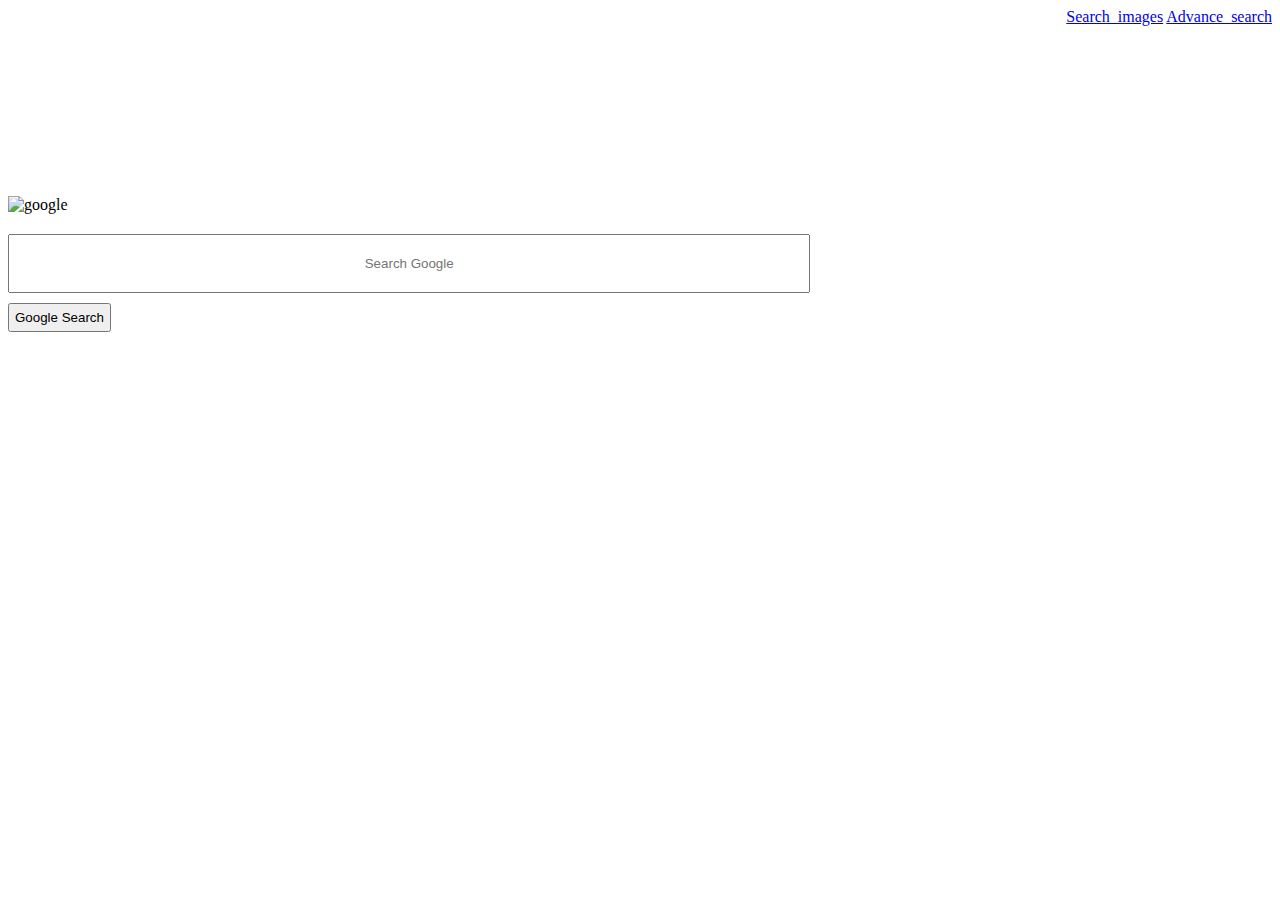
==== search/index.html @ 27912eaf "search page done im feeling lucky is remaining" ====
<!DOCTYPE html>
<html lang="en">
    <head>
        <title>Search</title>
        <meta name="viewport" content="width=device-width, initial-scale=1.0">
        <link rel="stylesheet" href="index1.css">
        <link rel="stylesheet" href="https://stackpath.bootstrapcdn.com/bootstrap/4.5.0/css/bootstrap.min.css" integrity="sha384-9aIt2nRpC12Uk9gS9baDl411NQApFmC26EwAOH8WgZl5MYYxFfc+NcPb1dKGj7Sk" crossorigin="anonymous">
       
        </style>
    </head>
    <body  >
        <nav  class="nav2 bg-light" >
                <a href = "image_search.html" class="navbar-brand" >Search_images</a>
                <a href = "advance_search.html" class="navbar-brand " >Advance_search</a>
        </nav>
        <div class="container">
            <div class="row justify-content-center im"> 
                <div >    
                    <img src="F:\web with javascript and Django\project0\search\images\google2.0.1.jpg" alt="google" class="image-fluid image">
                </div> 
            </div>
        </div>
        <div class="container">   
             
                <form action="https://google.com/search">  
                        <div class="row justify-content-center">
                            <input type="text" autocomplete="off" name="q" placeholder="Search Google" class="search_field border border-info rounded-pill form-control  col-md-12  col-xl-6"id="inlineFormInputName">
                        </div>
                        <div class="row justify-content-center">
                            <input type="submit" value="Google Search" class="search_button btn btn-primary"  >
                        </div>           
                 </form>
           
        </div>
    </body>
</html>
---- search/index1.css ----
input::backdrop{
    align-content: center;
}
.nav2{
    text-align: right;
   
}
.links{
        margin-left: 20px;
        margin-right: 5px;
}
.image{

    height: 100px;
    width:270px;
    margin-left: auto;
    margin-right:auto;
}
.im{
   margin-top: 170px;
}
.search_button{
    margin-top: 10px;
    /* text-align: center; */
    padding:5px;
}

.search_field{
    width:60%;
    text-align: center;
    padding: 20px;
    margin-top:20px;
    margin-right:auto;
    margin-left: auto;
    
}
.rounded-pill{
    outline: none;
}
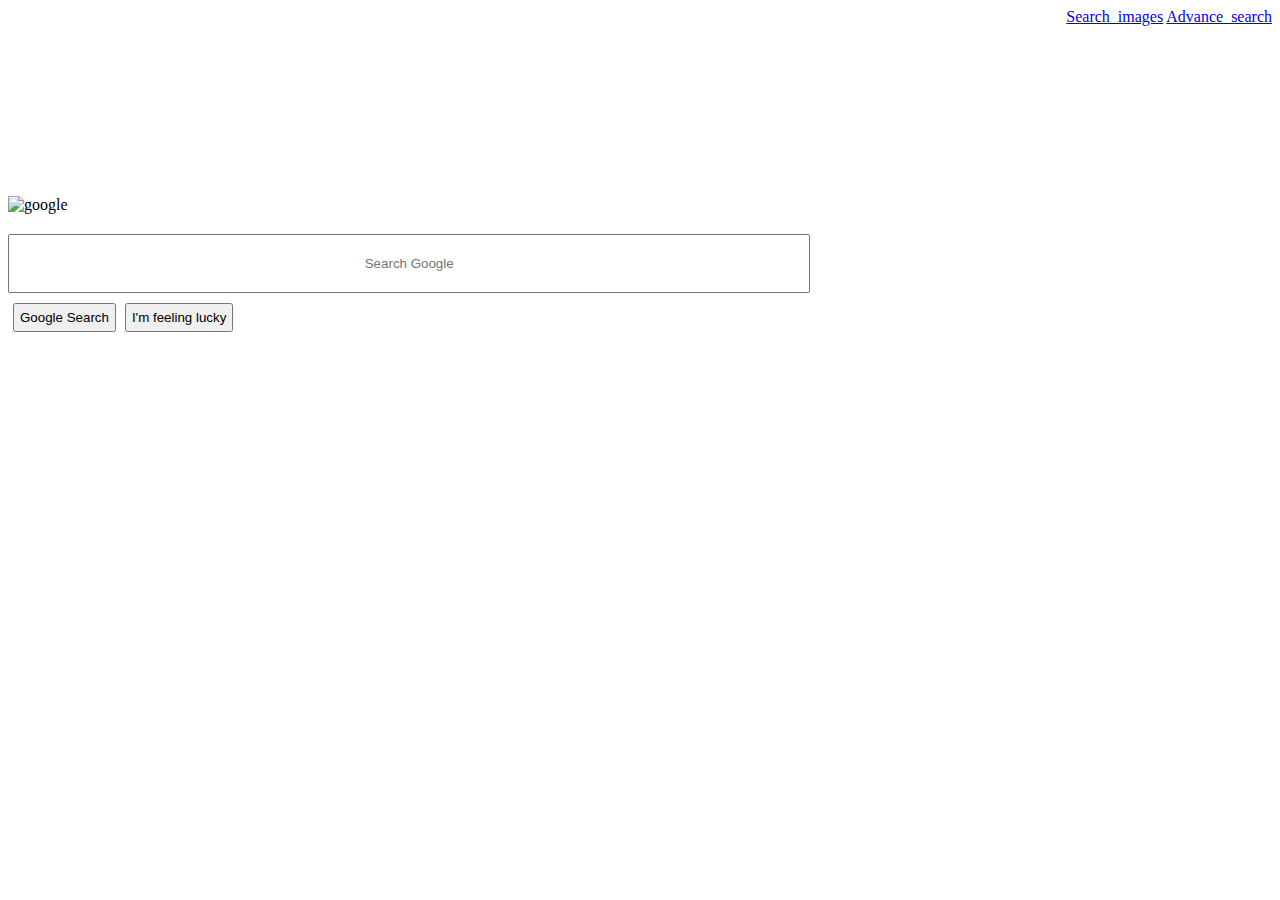
==== commit a6f3b732: "added feelinglucky button on search page on feeling lucky branch" ====
--- a/search/index.html
+++ b/search/index.html
@@ -16,18 +16,19 @@
         <div class="container">
             <div class="row justify-content-center im"> 
                 <div >    
-                    <img src="F:\web with javascript and Django\project0\search\images\google2.0.1.jpg" alt="google" class="image-fluid image">
+                    <img src="F:\web_with_javascript_and_Django\project0\Saarch\search\images\google2.0.1.jpg" alt="google" class="image-fluid image">
                 </div> 
             </div>
         </div>
         <div class="container">   
              
-                <form action="https://google.com/search">  
+                <form method = "GET" action="https://google.com/search">  
                         <div class="row justify-content-center">
                             <input type="text" autocomplete="off" name="q" placeholder="Search Google" class="search_field border border-info rounded-pill form-control  col-md-12  col-xl-6"id="inlineFormInputName">
                         </div>
                         <div class="row justify-content-center">
-                            <input type="submit" value="Google Search" class="search_button btn btn-primary"  >
+                            <input type="submit" value="Google Search" class="search_button btn btn-light"  >
+                            <input type="submit" id="lucky" name="btnI" value="I'm feeling lucky" class="search_button btn btn-light"  >
                         </div>           
                  </form>
            
--- a/search/index1.css
+++ b/search/index1.css
@@ -23,6 +23,7 @@
     margin-top: 10px;
     /* text-align: center; */
     padding:5px;
+    margin-left: 5px;
 }
 
 .search_field{
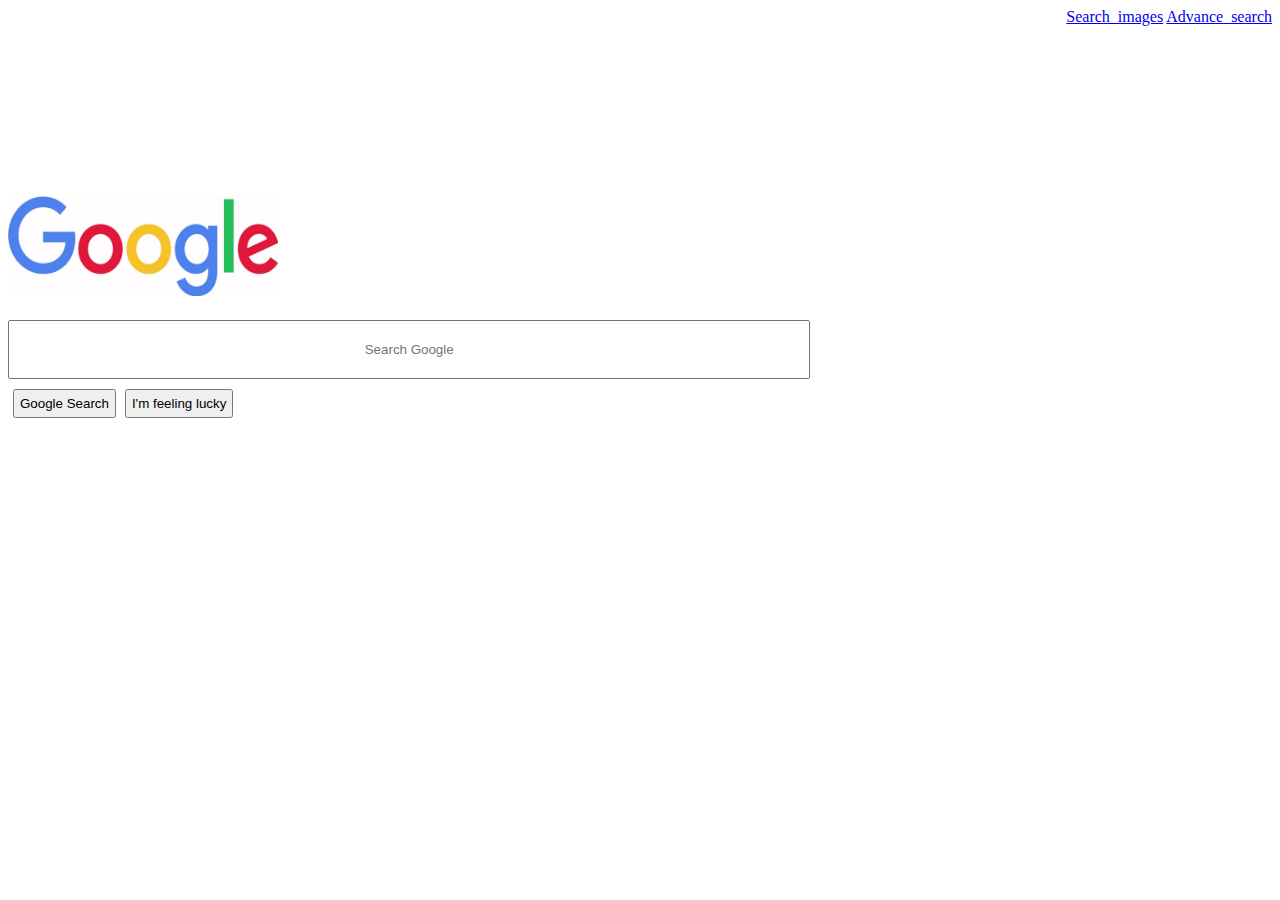
==== commit ff9eb70a: "search images page developed" ====
--- a/search/index.html
+++ b/search/index.html
@@ -1,14 +1,14 @@
 <!DOCTYPE html>
 <html lang="en">
+
     <head>
         <title>Search</title>
         <meta name="viewport" content="width=device-width, initial-scale=1.0">
         <link rel="stylesheet" href="index1.css">
         <link rel="stylesheet" href="https://stackpath.bootstrapcdn.com/bootstrap/4.5.0/css/bootstrap.min.css" integrity="sha384-9aIt2nRpC12Uk9gS9baDl411NQApFmC26EwAOH8WgZl5MYYxFfc+NcPb1dKGj7Sk" crossorigin="anonymous">
-       
-        </style>
     </head>
-    <body  >
+
+    <body >
         <nav  class="nav2 bg-light" >
                 <a href = "image_search.html" class="navbar-brand" >Search_images</a>
                 <a href = "advance_search.html" class="navbar-brand " >Advance_search</a>
@@ -16,7 +16,7 @@
         <div class="container">
             <div class="row justify-content-center im"> 
                 <div >    
-                    <img src="F:\web_with_javascript_and_Django\project0\Saarch\search\images\google2.0.1.jpg" alt="google" class="image-fluid image">
+                    <img src="images\google2.0.1.jpg" alt="google" class="image-fluid image">
                 </div> 
             </div>
         </div>
@@ -31,7 +31,6 @@
                             <input type="submit" id="lucky" name="btnI" value="I'm feeling lucky" class="search_button btn btn-light"  >
                         </div>           
                  </form>
-           
         </div>
     </body>
 </html>
--- a/search/index1.css
+++ b/search/index1.css
@@ -21,9 +21,13 @@
 }
 .search_button{
     margin-top: 10px;
-    /* text-align: center; */
     padding:5px;
     margin-left: 5px;
+}
+
+.search_image_button{
+    margin-top: 10px;
+    padding:5px;
 }
 
 .search_field{
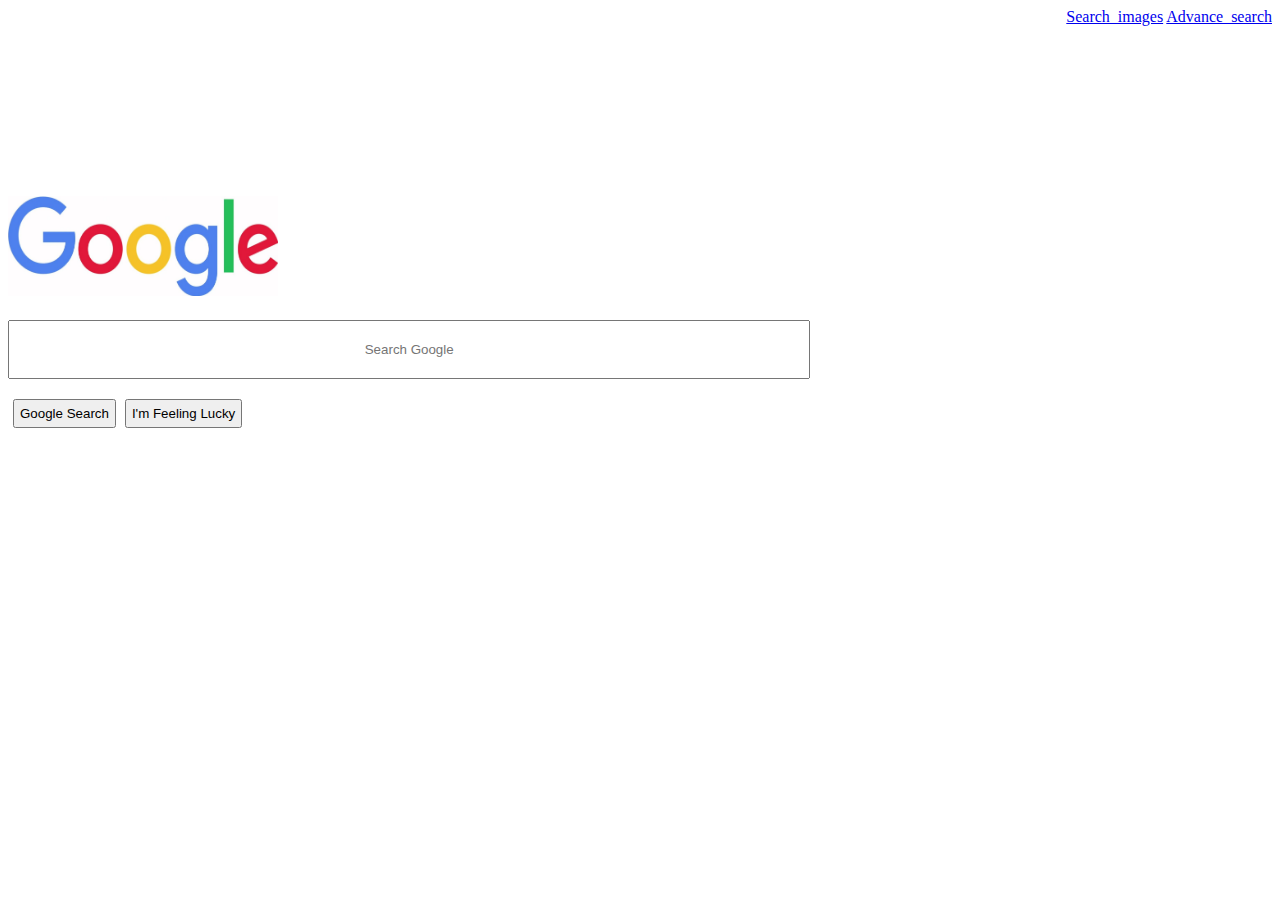
==== commit 2399f361: "some changes done like comments are added" ====
--- a/search/index.html
+++ b/search/index.html
@@ -1,18 +1,21 @@
 <!DOCTYPE html>
 <html lang="en">
-
+    <!-- Head_section -->
     <head>
         <title>Search</title>
         <meta name="viewport" content="width=device-width, initial-scale=1.0">
-        <link rel="stylesheet" href="index1.css">
+        <link rel="stylesheet" href="Css/index1.css">
         <link rel="stylesheet" href="https://stackpath.bootstrapcdn.com/bootstrap/4.5.0/css/bootstrap.min.css" integrity="sha384-9aIt2nRpC12Uk9gS9baDl411NQApFmC26EwAOH8WgZl5MYYxFfc+NcPb1dKGj7Sk" crossorigin="anonymous">
     </head>
+     
+    <!-- Body_section -->
+    <body >
 
-    <body >
         <nav  class="nav2 bg-light" >
                 <a href = "image_search.html" class="navbar-brand" >Search_images</a>
                 <a href = "advance_search.html" class="navbar-brand " >Advance_search</a>
         </nav>
+
         <div class="container">
             <div class="row justify-content-center im"> 
                 <div >    
@@ -20,6 +23,7 @@
                 </div> 
             </div>
         </div>
+
         <div class="container">   
              
                 <form method = "GET" action="https://google.com/search">  
@@ -28,9 +32,10 @@
                         </div>
                         <div class="row justify-content-center">
                             <input type="submit" value="Google Search" class="search_button btn btn-light"  >
-                            <input type="submit" id="lucky" name="btnI" value="I'm feeling lucky" class="search_button btn btn-light"  >
+                            <input type="submit" id="lucky" name="btnI" value="I'm Feeling Lucky" class="search_button btn btn-light"  >
                         </div>           
                  </form>
         </div>
+
     </body>
 </html>
--- a/search/Css/index1.css
+++ b/search/Css/index1.css
@@ -0,0 +1,44 @@
+input::backdrop{
+    align-content: center;
+}
+.nav2{
+    text-align: right;
+   
+}
+.links{
+        margin-left: 20px;
+        margin-right: 5px;
+}
+.image{
+
+    height: 100px;
+    width:270px;
+    margin-left: auto;
+    margin-right:auto;
+}
+.im{
+   margin-top: 170px;
+}
+.search_button{
+    margin-top: 20px;
+    padding:5px;
+    margin-left: 5px;
+}
+
+.search_image_button{
+    margin-top: 20px;
+    padding:5px;
+}
+
+.search_field{
+    width:60%;
+    text-align: center;
+    padding: 20px;
+    margin-top:20px;
+    margin-right:auto;
+    margin-left: auto;
+    
+}
+.rounded-pill{
+    outline: none;
+}
